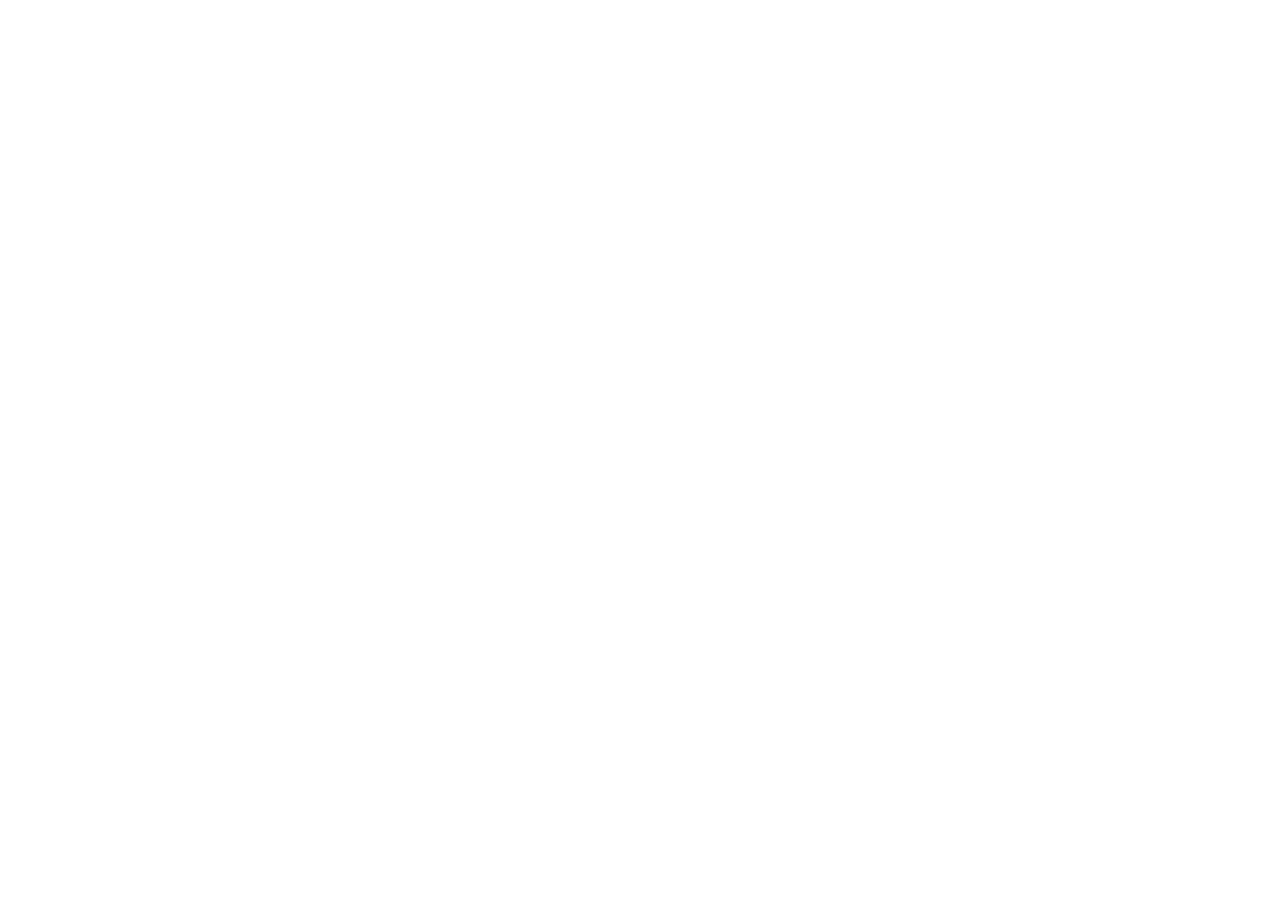
==== index.html @ 88c76787 "Deploying to gh-pages from @ NataliaIvasiv/goit-js-hw-11@c0ff323af7f15e7b18e08ea65e6d2ea2e68608cc 🚀" ====
<!DOCTYPE html>
<html lang="en">
  <head>
    <meta charset="UTF-8" />
    <link rel="icon" type="image/svg+xml" href="/goit-js-hw-11/favicon.svg" />
    <meta name="viewport" content="width=device-width, initial-scale=1.0" />
    <title>Vanilla App Template</title>
    
    <link rel="stylesheet" href="/goit-js-hw-11/assets/index-c9db6b34.css">
  </head>
  <body>
    <a href=""></a>

    
  </body>
</html>
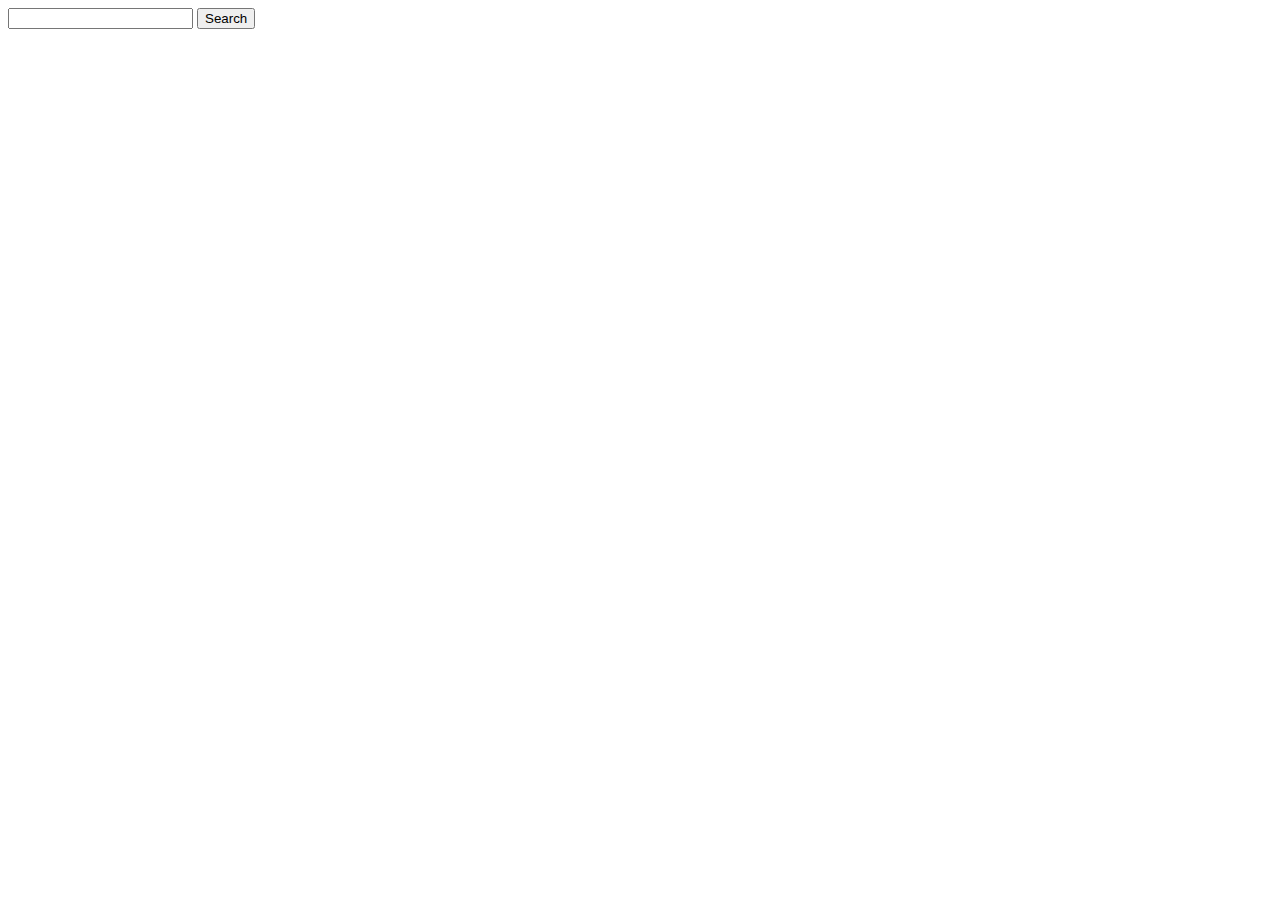
==== commit 7dc6d552: "Deploying to gh-pages from @ NataliaIvasiv/goit-js-hw-11@e825dad8073f5e726d6fe37749cda9ac06732bc0 🚀" ====
--- a/index.html
+++ b/index.html
@@ -6,11 +6,22 @@
     <meta name="viewport" content="width=device-width, initial-scale=1.0" />
     <title>Vanilla App Template</title>
     
-    <link rel="stylesheet" href="/goit-js-hw-11/assets/index-c9db6b34.css">
+    <script type="module" crossorigin src="/goit-js-hw-11/commonHelpers.js"></script>
+    <link rel="modulepreload" crossorigin href="/goit-js-hw-11/assets/vendor-874053e3.js">
+    <link rel="stylesheet" href="/goit-js-hw-11/assets/vendor-cf6910df.css">
+    <link rel="stylesheet" href="/goit-js-hw-11/assets/index-f5dce5f7.css">
   </head>
   <body>
-    <a href=""></a>
-
+    <section>
+<form>
+    <input type="text" name="search" id="text-input">
+    <button type="submit">Search</button>
+</form>
+<span class="loader"></span>
+<div class="gallery">
+ 
+</div>
+</section>
     
   </body>
 </html>
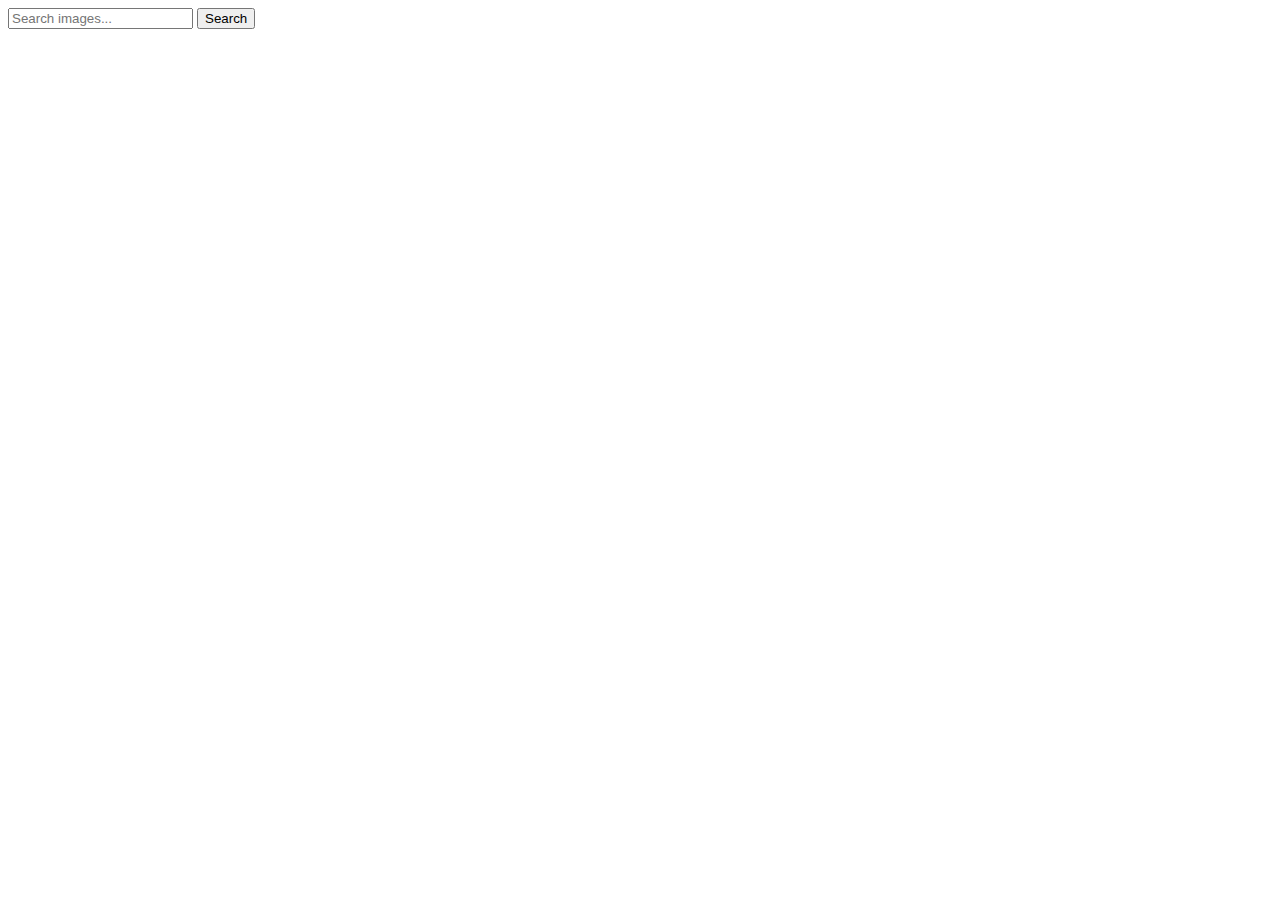
==== commit b58d90cf: "Deploying to gh-pages from @ NataliaIvasiv/goit-js-hw-11@0370e183688ab1d6724c01488df6d08b9b4455d3 🚀" ====
--- a/index.html
+++ b/index.html
@@ -4,20 +4,23 @@
     <meta charset="UTF-8" />
     <link rel="icon" type="image/svg+xml" href="/goit-js-hw-11/favicon.svg" />
     <meta name="viewport" content="width=device-width, initial-scale=1.0" />
-    <title>Vanilla App Template</title>
+    <title>Gallery</title>
+    <link rel="preconnect" href="https://fonts.googleapis.com">
+    <link rel="preconnect" href="https://fonts.gstatic.com" crossorigin>
+    <link href="https://fonts.googleapis.com/css2?family=Montserrat:wght@400;500;600&display=swap" rel="stylesheet">
     
     <script type="module" crossorigin src="/goit-js-hw-11/commonHelpers.js"></script>
-    <link rel="modulepreload" crossorigin href="/goit-js-hw-11/assets/vendor-874053e3.js">
+    <link rel="modulepreload" crossorigin href="/goit-js-hw-11/assets/vendor-5b791d57.js">
     <link rel="stylesheet" href="/goit-js-hw-11/assets/vendor-cf6910df.css">
-    <link rel="stylesheet" href="/goit-js-hw-11/assets/index-f5dce5f7.css">
+    <link rel="stylesheet" href="/goit-js-hw-11/assets/index-e969c917.css">
   </head>
   <body>
     <section>
 <form>
-    <input type="text" name="search" id="text-input">
+    <input type="text" name="search" id="text-input" required placeholder="Search images...">
     <button type="submit">Search</button>
 </form>
-<span class="loader"></span>
+<span class="loader is-hidden"></span>
 <div class="gallery">
  
 </div>
